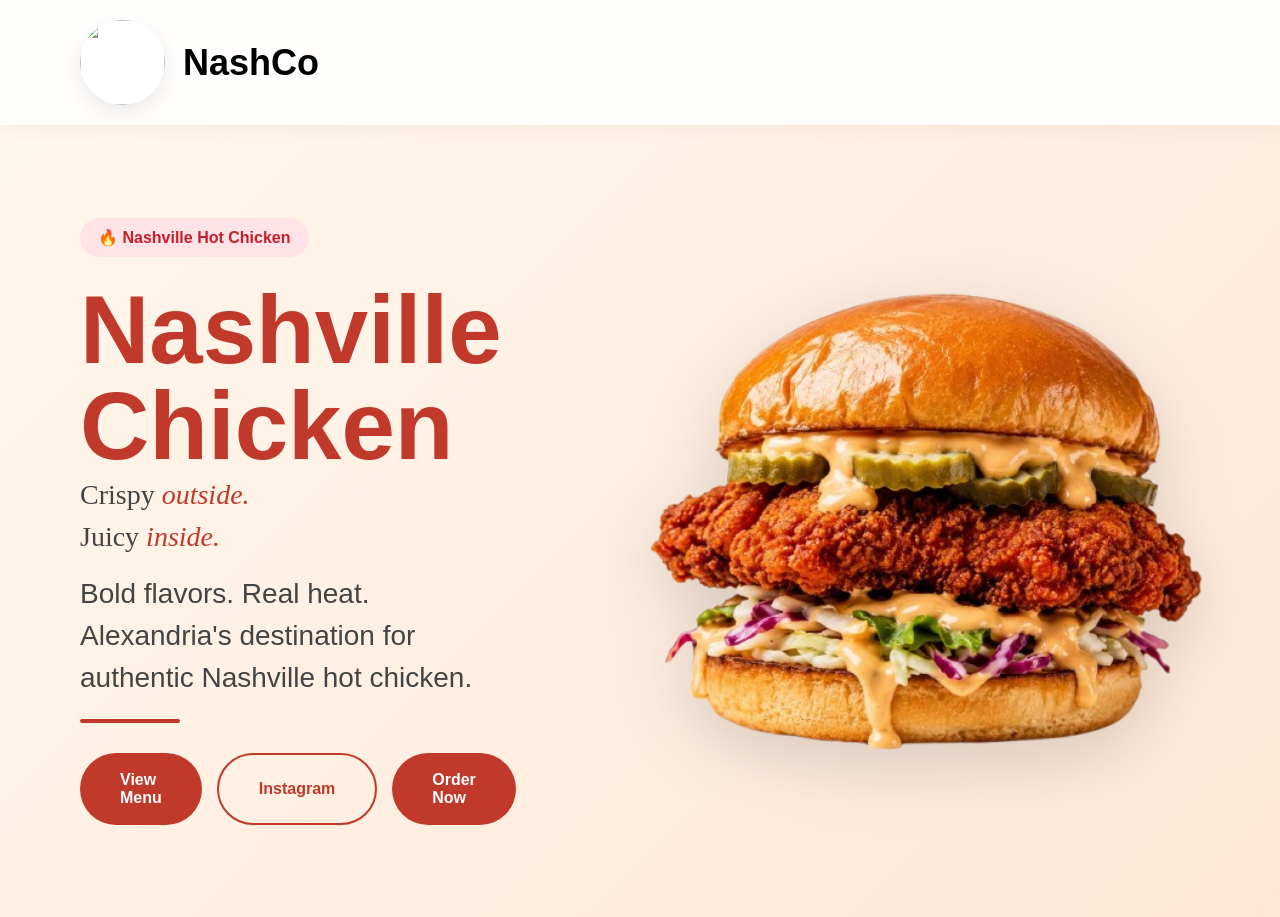
==== index.html @ f09d3a58 "Add files via upload" ====
<!DOCTYPE html>
<html lang="en">
<head>
    <meta charset="UTF-8">
    <meta name="viewport" content="width=device-width, initial-scale=1.0">
    <title>NashCo</title>
    <link rel="stylesheet" href="style.css">
</head>
<body>
<nav>
    <div class="logo-container">
        <img src="images/logo 3d.png" class="logo">
        <h2>NashCo</h2>
    </div>

   
</nav>

<section class="hero">

    <div class="hero-text">

        <span class="badge">🔥 Nashville Hot Chicken</span>

        <h1>
            Nashville <br>
            Chicken
        </h1>

        <p class="hero-tagline">
            Crispy <span class="italic">outside.</span><br>
            Juicy <span class="italic">inside.</span>
        </p>

        <p class="sub-text">
            Bold flavors. Real heat.<br>
            Alexandria's destination for authentic Nashville hot chicken.
        </p>

        <div class="hero-buttons">

            <a href="menu.html" class="btn-primary">
                View Menu
            </a>

            <a href="https://www.instagram.com/nashco__"
               target="_blank"
               class="btn-secondary">
                Instagram
            </a>

            <a href="javascript:void(0)"
               class="btn-primary"
               onclick="showNumbers()">
                Order Now
            </a>

        </div>

        <div id="orderNumbers" style="display:none;" class="order-numbers">
            <p>📞 01287729518</p>
            <p>📞 01020082006</p>
        </div>

    </div>

    <div class="hero-image">
        <img src="images/sandwich-removebg-preview.png" alt="Chicken Sandwich">
    </div>

</section>




<script src="script.js"></script>


</body>
</html>
---- style.css ----
*{
    margin:0;
    padding:0;
    box-sizing:border-box;
}

html{
    scroll-behavior:smooth;
}

body{
    font-family: Arial, sans-serif;

    background: linear-gradient(
        135deg,
        #fff7ee,
        #ffe8d6
    );

    overflow-x: hidden;
}

/* NAVBAR */

nav{
    display:flex;
    justify-content:space-between;
    align-items:center;

    padding:20px 80px;

    background:rgba(255,255,255,0.9);

    box-shadow:0 2px 20px rgba(0,0,0,0.05);
}

.logo-container{
    display:flex;
    align-items:center;
    gap:18px;
}

.logo{
    width:85px;
    height:85px;

    object-fit:cover;

    border-radius:50%;

    background:white;

    box-shadow:
    0 8px 20px rgba(0,0,0,.08);
}

.logo-container h2{
    font-size:36px;
    font-weight:700;
}

ul{
    display:flex;
    list-style:none;
    gap:50px;
}

ul a{
    text-decoration:none;
    color:#222;
    font-size:20px;
    font-weight:500;
}

/* HERO */
.hero-image img{
    filter: drop-shadow(0 20px 35px rgba(0,0,0,0.15));
}
.hero{
    display:flex;
    justify-content:space-between;
    align-items:center;

    min-height:88vh;

    padding:0 90px;
}

.hero-text{
    max-width:550px;
}

.badge{
    background:#ffe3e6;

    color:#c81e2a;

    padding:10px 18px;

    border-radius:50px;

    font-weight:bold;

    display:inline-block;

    margin-bottom:25px;
}

.hero h1{
    font-size:96px;
    color:#c0392b;
    line-height:1
}

.hero p{
    color:#444;
    font-size:28px;
    line-height:1.5;
}

.hero-buttons{
    display:flex;
    gap:15px;
}

.btn-primary{
    background:#c0392b;
    color:white;

    padding:18px 40px;

    border-radius:999px;

    text-decoration:none;

    font-weight:bold;

    transition:0.3s;
}

.btn-primary:hover{
    background:#a52a2a;
    transform:translateY(-3px);
}

.btn-secondary{
    border:2px solid #c0392b;

    color:#c0392b;

    padding:18px 40px;
    display: flex;
    justify-content: center;
    align-items: center;

    border-radius:999px;

    text-decoration:none;

    font-weight:bold;

    transition:0.3s;
}

.btn-secondary:hover{
    background:#c0392b;
    color:white;
}

/* BURGER */
.hero{
    display:flex;
    justify-content:space-between;
    align-items:center;

    padding:80px;
}
.hero-image img{
    width:700px;

    transition:0.5s;
}

.hero-image img:hover{
    transform:scale(1.05);
}
.hero-tagline{
    font-size:42px;
    line-height:1.2;
    color:#222;
    margin-bottom:15px;
    font-family:Georgia, serif;
}

.italic{
    color:#c0392b;
    font-style:italic;
}

.sub-text{
    font-size:22px;
    color:#555;
    line-height:1.6;
    margin-bottom:30px;
    max-width:500px;
}

.order-numbers{
    position:absolute;
    margin-top:10px;
    
    font-size:24px;
    font-weight:bold;
    color:#c0392b;
}

.order-numbers p{
    margin:8px 0;
}
.menu-section{
    padding:100px 50px;
    text-align:center;
}

.menu-section h2{
    font-size:48px;
    color:#c62828;
    margin-bottom:40px;
}

.menu-gallery{
   width: 100%;
}

.menu-gallery img{
    width:100%;
    height: auto;
    display:block;
    margin: 0;
}
#orderNumbers{
    margin-top:20px;
    font-size:22px;
    font-weight:bold;
    color:#c81e2a;
}
.sub-text::after{
    content:"";
    display:block;
    width:100px;
    height:4px;
    background:#c0392b;
    border-radius:20px;
    margin-top:20px;
}

@media (max-width: 768px){

    .hero{
        flex-direction: column;
        text-align: center;
        padding: 30px 20px;
    }

    .hero h1{
        font-size: 60px;
    }

    .hero-tagline{
        font-size: 28px;
    }

    .sub-text{
        font-size: 18px;
        max-width: 100%;
    }

    .hero-image img{
        width: 100%;
        max-width: 450px;
    }

    .hero-buttons{
        display: flex;
        flex-direction: column;
        gap: 15px;
        align-items: center;
    }

    .btn-primary,
    .btn-secondary{
        width: 220px;
    }
}
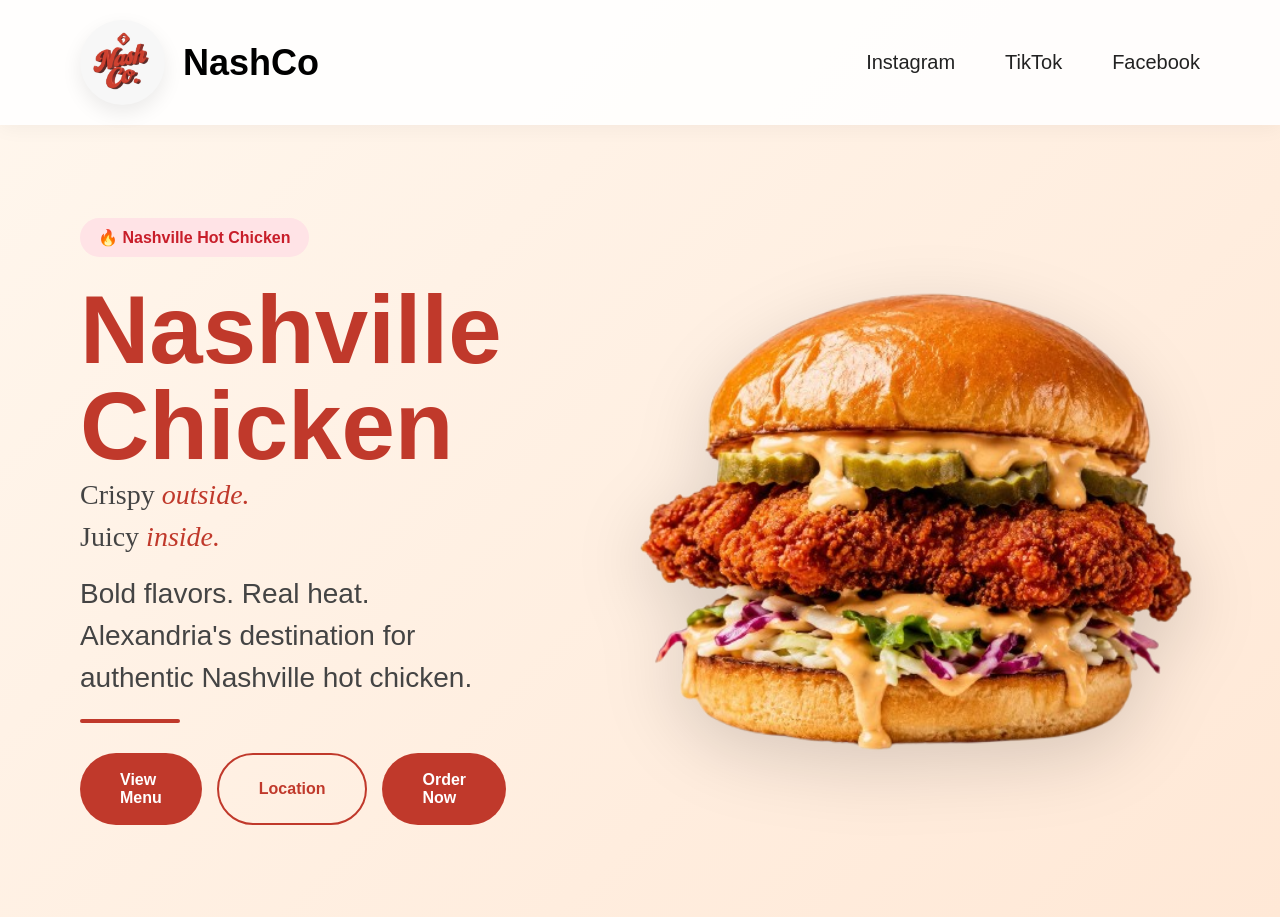
==== commit a1933a9c: "Update index.html" ====
--- a/index.html
+++ b/index.html
@@ -1,4 +1,5 @@
 <!DOCTYPE html>
+
 <html lang="en">
 <head>
     <meta charset="UTF-8">
@@ -7,74 +8,100 @@
     <link rel="stylesheet" href="style.css">
 </head>
 <body>
+
 <nav>
-    <div class="logo-container">
-        <img src="images/logo 3d.png" class="logo">
-        <h2>NashCo</h2>
-    </div>
 
-   
+
+<div class="logo-container">
+    <img src="images/logo.jpeg" class="logo" alt="NashCo Logo">
+    <h2>NashCo</h2>
+</div>
+
+<ul>
+    <li>
+        <a href="https://www.instagram.com/nashco__" target="_blank">
+            Instagram
+        </a>
+    </li>
+
+    <li>
+        <a href="https://www.tiktok.com/@nashco__?_r=1&_t=ZS-97UAcniSgsC" target="_blank">
+            TikTok
+        </a>
+    </li>
+
+    <li>
+        <a href="https://www.facebook.com/profile.php?id=61587041384588&mibextid=wwXIfr" target="_blank">
+            Facebook
+        </a>
+    </li>
+</ul>
+
+
 </nav>
 
 <section class="hero">
 
-    <div class="hero-text">
 
-        <span class="badge">🔥 Nashville Hot Chicken</span>
+<div class="hero-text">
 
-        <h1>
-            Nashville <br>
-            Chicken
-        </h1>
+    <span class="badge">🔥 Nashville Hot Chicken</span>
 
-        <p class="hero-tagline">
-            Crispy <span class="italic">outside.</span><br>
-            Juicy <span class="italic">inside.</span>
-        </p>
+    <h1>
+        Nashville <br>
+        Chicken
+    </h1>
 
-        <p class="sub-text">
-            Bold flavors. Real heat.<br>
-            Alexandria's destination for authentic Nashville hot chicken.
-        </p>
+    <p class="hero-tagline">
+        Crispy <span class="italic">outside.</span><br>
+        Juicy <span class="italic">inside.</span>
+    </p>
 
-        <div class="hero-buttons">
+    <p class="sub-text">
+        Bold flavors. Real heat.<br>
+        Alexandria's destination for authentic Nashville hot chicken.
+    </p>
 
-            <a href="menu.html" class="btn-primary">
-                View Menu
-            </a>
+    <div class="hero-buttons">
 
-            <a href="https://www.instagram.com/nashco__"
-               target="_blank"
-               class="btn-secondary">
-                Instagram
-            </a>
+        <a href="menu.html" class="btn-primary">
+            View Menu
+        </a>
 
-            <a href="javascript:void(0)"
-               class="btn-primary"
-               onclick="showNumbers()">
-                Order Now
-            </a>
+        <a href="https://maps.app.goo.gl/pdqybmRxnwnoYEx39?g_st=iw"
+           target="_blank"
+           class="btn-secondary">
+            Location
+        </a>
 
-        </div>
-
-        <div id="orderNumbers" style="display:none;" class="order-numbers">
-            <p>📞 01287729518</p>
-            <p>📞 01020082006</p>
-        </div>
+        <a href="#"
+           class="btn-primary"
+           onclick="showNumbers(); return false;">
+            Order Now
+        </a>
 
     </div>
 
-    <div class="hero-image">
-        <img src="images/sandwich-removebg-preview.png" alt="Chicken Sandwich">
+    <div id="orderNumbers"
+         style="display:none;"
+         class="order-numbers">
+
+        <p>📞 01287729518</p>
+        <p>📞 01020082006</p>
+
     </div>
+
+</div>
+
+<div class="hero-image">
+    <img src="images/sandwich-removebg-preview.png"
+         alt="Chicken Sandwich">
+</div>
+
 
 </section>
 
-
-
-
 <script src="script.js"></script>
 
-
 </body>
-</html>+</html>
--- a/style.css
+++ b/style.css
@@ -206,13 +206,13 @@
 }
 
 .order-numbers{
-    position:absolute;
-    margin-top:10px;
-    
-    font-size:24px;
-    font-weight:bold;
-    color:#c0392b;
-}
+margin-top:15px;
+text-align:center;
+font-size:20px;
+font-weight:bold;
+color:#c0392b;
+}
+
 
 .order-numbers p{
     margin:8px 0;
@@ -243,6 +243,16 @@
     font-size:22px;
     font-weight:bold;
     color:#c81e2a;
+}
+#orderNumbers p{
+    margin: 10px 0;
+    font-size: 20px;
+    font-weight: bold;
+}
+
+#orderNumbers a{
+    color: #c0392b;
+    text-decoration: none;
 }
 .sub-text::after{
     content:"";
@@ -256,39 +266,80 @@
 
 @media (max-width: 768px){
 
-    .hero{
-        flex-direction: column;
-        text-align: center;
-        padding: 30px 20px;
-    }
-
-    .hero h1{
-        font-size: 60px;
-    }
-
-    .hero-tagline{
-        font-size: 28px;
-    }
-
-    .sub-text{
-        font-size: 18px;
-        max-width: 100%;
-    }
-
-    .hero-image img{
-        width: 100%;
-        max-width: 450px;
-    }
-
-    .hero-buttons{
-        display: flex;
-        flex-direction: column;
-        gap: 15px;
-        align-items: center;
-    }
-
-    .btn-primary,
-    .btn-secondary{
-        width: 220px;
-    }
-}+
+nav{
+    padding:15px 20px;
+}
+
+.logo{
+    width:60px;
+    height:60px;
+}
+
+.logo-container h2{
+    font-size:28px;
+}
+
+.hero{
+    flex-direction:column;
+    text-align:center;
+    padding:30px 20px;
+    gap:20px;
+}
+
+.hero-text{
+    width:100%;
+}
+
+.hero h1{
+    font-size:60px;
+}
+
+.hero-tagline{
+    font-size:28px;
+}
+
+.sub-text{
+    font-size:18px;
+    max-width:100%;
+}
+
+.hero-image{
+    width:100%;
+    display:flex;
+    justify-content:center;
+    align-items:center;
+}
+
+.hero-image img{
+    width:75%;
+    max-width:320px;
+    height:auto;
+    display:block;
+    margin:20px auto 0;
+    position: relative;
+    left: -22px;
+}
+
+.hero-buttons{
+    display:flex;
+    flex-direction:column;
+    align-items:center;
+    gap:15px;
+}
+
+.btn-primary,
+.btn-secondary{
+    width:220px;
+    justify-content:center;
+}
+
+.order-numbers{
+    position:static;
+    text-align:center;
+    margin-top:15px;
+    font-size:18px;
+}
+
+
+}
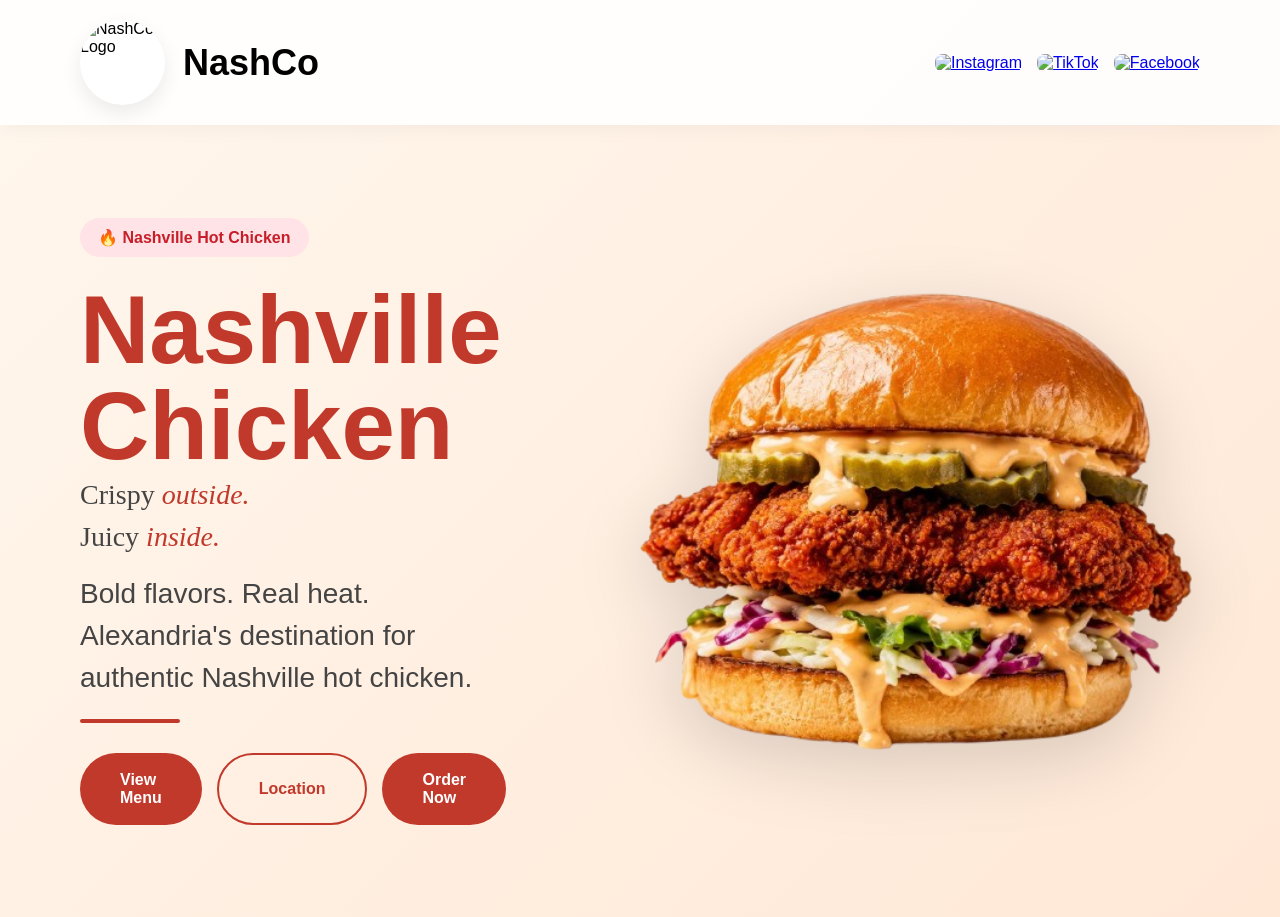
==== commit 0026fe83: "Update index.html" ====
--- a/index.html
+++ b/index.html
@@ -10,34 +10,24 @@
 <body>
 
 <nav>
+    <div class="logo-container">
+        <img src="images/logo3d.png" class="logo" alt="NashCo Logo">
+        <h2>NashCo</h2>
+    </div>
 
+    <div class="nav-social">
+        <a href="https://www.instagram.com/nashco__" target="_blank">
+            <img src="images/instagram.jpeg" class="social-icon" alt="Instagram">
+        </a>
 
-<div class="logo-container">
-    <img src="images/logo.jpeg" class="logo" alt="NashCo Logo">
-    <h2>NashCo</h2>
-</div>
+        <a href="https://www.tiktok.com/@nashco__?_r=1&_t=ZS-97UAcniSgsC" target="_blank">
+            <img src="images/tiktok.jpeg" class="social-icon" alt="TikTok">
+        </a>
 
-<ul>
-    <li>
-        <a href="https://www.instagram.com/nashco__" target="_blank">
-            Instagram
+        <a href="https://www.facebook.com/profile.php?id=61587041384588&mibextid=wwXIfr" target="_blank">
+            <img src="images/facebook.jpeg" class="social-icon" alt="Facebook">
         </a>
-    </li>
-
-    <li>
-        <a href="https://www.tiktok.com/@nashco__?_r=1&_t=ZS-97UAcniSgsC" target="_blank">
-            TikTok
-        </a>
-    </li>
-
-    <li>
-        <a href="https://www.facebook.com/profile.php?id=61587041384588&mibextid=wwXIfr" target="_blank">
-            Facebook
-        </a>
-    </li>
-</ul>
-
-
+    </div>
 </nav>
 
 <section class="hero">
--- a/style.css
+++ b/style.css
@@ -32,6 +32,22 @@
     background:rgba(255,255,255,0.9);
 
     box-shadow:0 2px 20px rgba(0,0,0,0.05);
+}
+.nav-social{
+    display:flex;
+    align-items:center;
+    gap:15px;
+}
+
+.social-icon{
+    width:30px;
+    height:30px;
+    border-radius:8px;
+    transition:0.3s;
+}
+
+.social-icon:hover{
+    transform:scale(1.1);
 }
 
 .logo-container{
@@ -268,8 +284,21 @@
 
 
 nav{
-    padding:15px 20px;
-}
+padding:15px 20px;
+flex-direction:column;
+gap:15px;
+}
+
+ul{
+gap:15px;
+flex-wrap:wrap;
+justify-content:center;
+}
+
+ul a{
+font-size:16px;
+}
+
 
 .logo{
     width:60px;
@@ -317,8 +346,6 @@
     height:auto;
     display:block;
     margin:20px auto 0;
-    position: relative;
-    left: -22px;
 }
 
 .hero-buttons{
@@ -329,7 +356,8 @@
 }
 
 .btn-primary,
-.btn-secondary{
+.btn-secondary,
+.social-btn{
     width:220px;
     justify-content:center;
 }
@@ -341,5 +369,23 @@
     font-size:18px;
 }
 
-
-}
+ul a:hover{
+color:#c0392b;
+transition:0.3s;
+}
+
+ul li{
+list-style:none;
+}
+.nav-social{
+    gap:10px;
+}
+
+.social-icon{
+    width:24px;
+    height:24px;
+}
+
+}
+
+
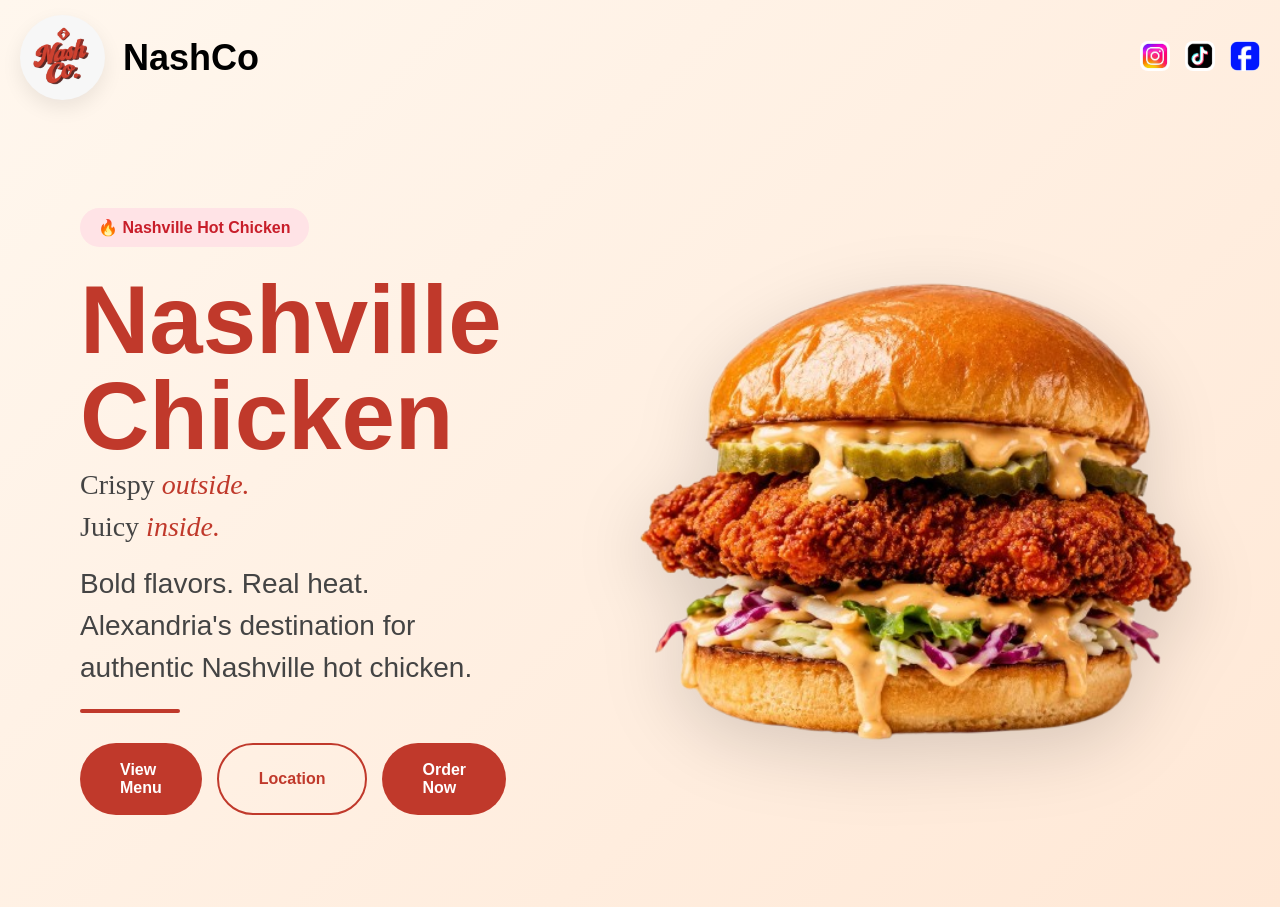
==== commit a1fd39d4: "Update index.html" ====
--- a/index.html
+++ b/index.html
@@ -11,7 +11,7 @@
 
 <nav>
     <div class="logo-container">
-        <img src="images/logo3d.png" class="logo" alt="NashCo Logo">
+        <img src="images/logo.jpeg" class="logo" alt="NashCo Logo">
         <h2>NashCo</h2>
     </div>
 
--- a/style.css
+++ b/style.css
@@ -23,16 +23,38 @@
 /* NAVBAR */
 
 nav{
-    display:flex;
-    justify-content:space-between;
-    align-items:center;
-
-    padding:20px 80px;
-
-    background:rgba(255,255,255,0.9);
-
-    box-shadow:0 2px 20px rgba(0,0,0,0.05);
-}
+display:flex;
+justify-content:space-between;
+align-items:center;
+padding:15px 20px;
+}
+
+.logo-container{
+display:flex;
+align-items:center;
+gap:10px;
+}
+
+.logo{
+width:60px;
+height:60px;
+}
+
+.logo-container h2{
+font-size:28px;
+}
+
+.nav-social{
+display:flex;
+align-items:center;
+gap:10px;
+}
+
+.social-icon{
+width:28px;
+height:28px;
+}
+
 .nav-social{
     display:flex;
     align-items:center;
@@ -282,110 +304,117 @@
 
 @media (max-width: 768px){
 
-
-nav{
-padding:15px 20px;
-flex-direction:column;
-gap:15px;
-}
-
-ul{
-gap:15px;
-flex-wrap:wrap;
-justify-content:center;
-}
-
-ul a{
-font-size:16px;
-}
-
-
-.logo{
-    width:60px;
-    height:60px;
-}
-
-.logo-container h2{
-    font-size:28px;
-}
-
-.hero{
-    flex-direction:column;
-    text-align:center;
-    padding:30px 20px;
-    gap:20px;
-}
-
-.hero-text{
-    width:100%;
-}
-
-.hero h1{
-    font-size:60px;
-}
-
-.hero-tagline{
-    font-size:28px;
-}
-
-.sub-text{
-    font-size:18px;
-    max-width:100%;
-}
-
-.hero-image{
-    width:100%;
-    display:flex;
-    justify-content:center;
-    align-items:center;
-}
-
-.hero-image img{
+    nav{
+        display:flex;
+        justify-content:space-between;
+        align-items:center;
+        padding:15px 20px;
+    }
+
+    .logo-container{
+        display:flex;
+        align-items:center;
+        gap:10px;
+    }
+
+    .logo{
+        width:60px;
+        height:60px;
+    }
+
+    .logo-container h2{
+        font-size:28px;
+    }
+
+    .nav-social{
+        display:flex;
+        align-items:center;
+        gap:10px;
+    }
+
+    .social-icon{
+        width:28px;
+        height:28px;
+    }
+
+    ul{
+        gap:15px;
+        flex-wrap:wrap;
+        justify-content:center;
+    }
+
+    ul a{
+        font-size:16px;
+    }
+
+    ul li{
+        list-style:none;
+    }
+
+    ul a:hover{
+        color:#c0392b;
+        transition:0.3s;
+    }
+
+    .hero{
+        flex-direction:column;
+        text-align:center;
+        padding:30px 20px;
+        gap:20px;
+    }
+
+    .hero-text{
+        width:100%;
+    }
+
+    .hero h1{
+        font-size:60px;
+    }
+
+    .hero-tagline{
+        font-size:28px;
+    }
+
+    .sub-text{
+        font-size:18px;
+        max-width:100%;
+    }
+
+    .hero-image{
+        width:100%;
+        display:flex;
+        justify-content:center;
+        align-items:center;
+    }
+
+    .hero-image img{
     width:75%;
     max-width:320px;
     height:auto;
     display:block;
     margin:20px auto 0;
-}
-
-.hero-buttons{
-    display:flex;
-    flex-direction:column;
-    align-items:center;
-    gap:15px;
-}
-
-.btn-primary,
-.btn-secondary,
-.social-btn{
-    width:220px;
-    justify-content:center;
-}
-
-.order-numbers{
-    position:static;
-    text-align:center;
-    margin-top:15px;
-    font-size:18px;
-}
-
-ul a:hover{
-color:#c0392b;
-transition:0.3s;
-}
-
-ul li{
-list-style:none;
-}
-.nav-social{
-    gap:10px;
-}
-
-.social-icon{
-    width:24px;
-    height:24px;
-}
-
-}
-
-
+    transform:translateX(-20px);
+}
+
+    .hero-buttons{
+        display:flex;
+        flex-direction:column;
+        align-items:center;
+        gap:15px;
+    }
+
+    .btn-primary,
+    .btn-secondary{
+        width:220px;
+        justify-content:center;
+    }
+
+    .order-numbers{
+        position:static;
+        text-align:center;
+        margin-top:15px;
+        font-size:18px;
+    }
+}
+
+
